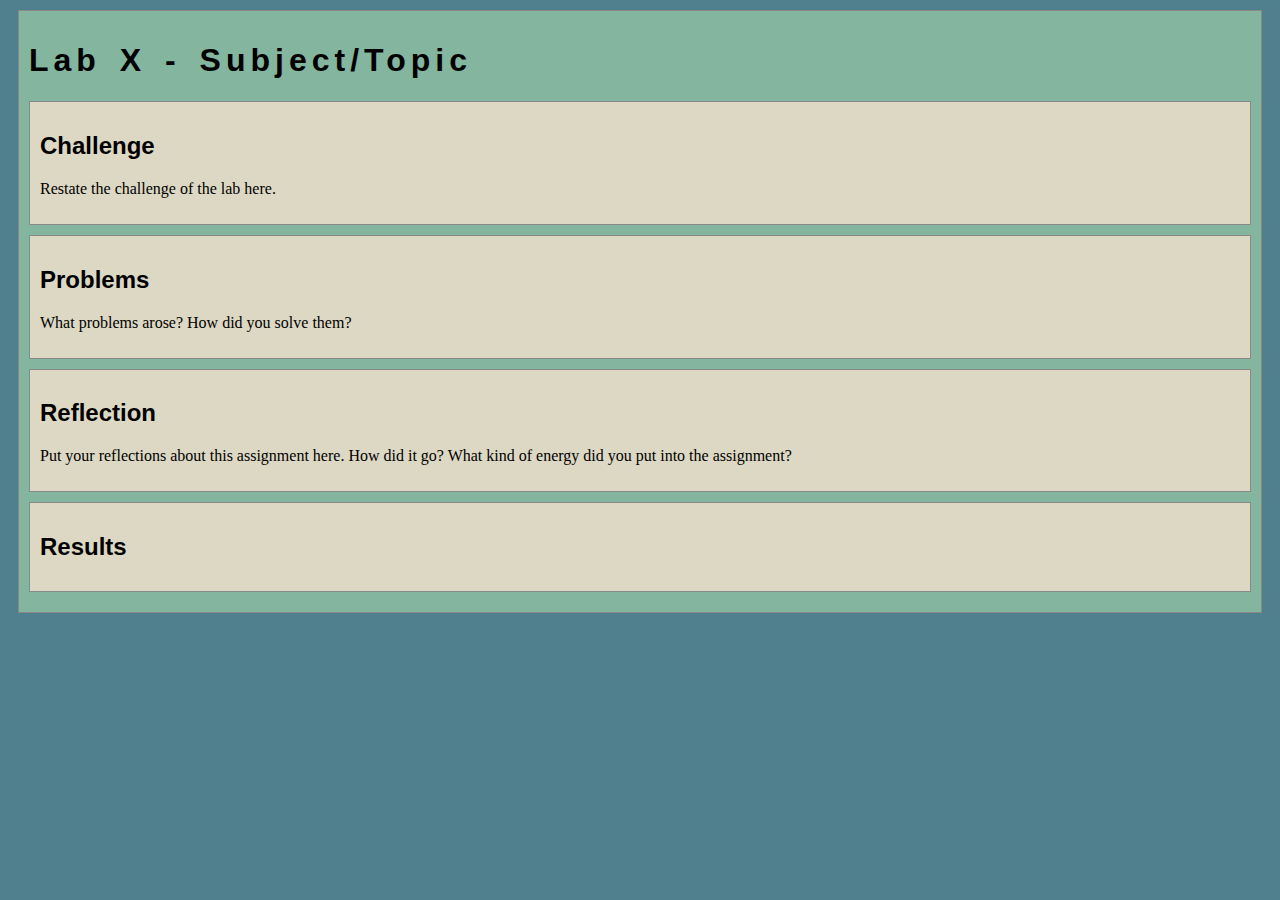
==== lab2/index.html @ bd98193b "Initial commit" ====
<!DOCTYPE html>
<html>
<head>
	<!-- This title is used for tabs and bookmarks -->
	<title>Lab X - Subject/Topic</title>

	<!-- Use UTF character set, a good idea with any webpage -->
  	<meta charset="UTF-8" />
	<!-- Set viewport so page remains consistently scaled w narrow devices -->
  	<meta name="viewport" content="width=device-width, initial-scale=1.0" />
	
	<!-- Include a sitewide CSS file for consistent styling across the site -->
	<link rel="stylesheet" type="text/css" href="../css/site.css">
	<!-- Lab-specifc CSS file for any special styling of this particular page -->
	<link rel="stylesheet" type="text/css" href="css/lab.css">
	
	<!-- load jQuery library to make javascript easier (must be above our lab js)-->
	<script src="https://code.jquery.com/jquery-3.6.4.min.js"></script>
	<!-- Link to javascript file - DEFER waits until all elements are rendered -->
	<script type="text/javascript" src="./js/lab.js" DEFER></script>
</head>
<body>
	<!-- Style this page by changing the CSS in ../css/site.css or css/lab.css -->
	<main id="content">
		<section>
			<h1>Lab X - Subject/Topic</h1>
			<div class="minor-section">
					<h2>Challenge</h2>
					<p>Restate the challenge of the lab here.</p>
			</div>

			<div class="minor-section">
					<h2>Problems</h2>
					<p>What problems arose? How did you solve them? </p>
			</div>

			<div class="minor-section">
					<h2>Reflection</h2>
					<p>Put your reflections about this assignment here. How did it go? What kind of energy did you put into the assignment? </p>
			</div>

			<div class="minor-section">
					<h2>Results</h2>
					<div id="output"></div>
			</div>
		</section>
		<nav id="links">
			<!-- Put links to other pages (including the homepage) here. -->
		</nav>
	</main>
</body>
</html>
---- css/site.css ----
/* we can use a single css file to style all the files in our wwebsite */

/* you can pick your own background colors, text colors, and fonts */

/* we can select an html element tag, in this case "body" will apply to the whole document */
body {
  background-color: #50808E;
}

/* we can have rules apply to multiple elements at the same time with commas */
h1,h2,h3 {
  font-family: sans-serif;
}

/* and we can have rules that overlap other rules, both take effect */
h1 {
  letter-spacing: 5px;
  word-spacing: 5px;
  font-size: 200%;
}

/* the hashtag in a CSS selector selects an element by id, e.g., id="content" */
#content {
  margin: 10px;
  padding: 10px;
  border: solid 1px #888;
  background-color: #84B59F;
}

/* the period in a CSS selector selects an element by class, e.g., class="minor-section" */
.minor-section {
  padding: 10px;
  margin-bottom: 10px;
  border: solid 1px #888;
  background-color: #A3C9A8;
}
---- lab2/css/lab.css ----
/* Here we can set styles for this lab page that we don't want to effect others pages */

/* the period in a CSS selector selects an element by class, e.g., class="minor-section" */
.minor-section {
    padding: 10px;
    margin-bottom: 10px;
    border: solid 1px #888;
    background-color: #DDD8C4;
  }
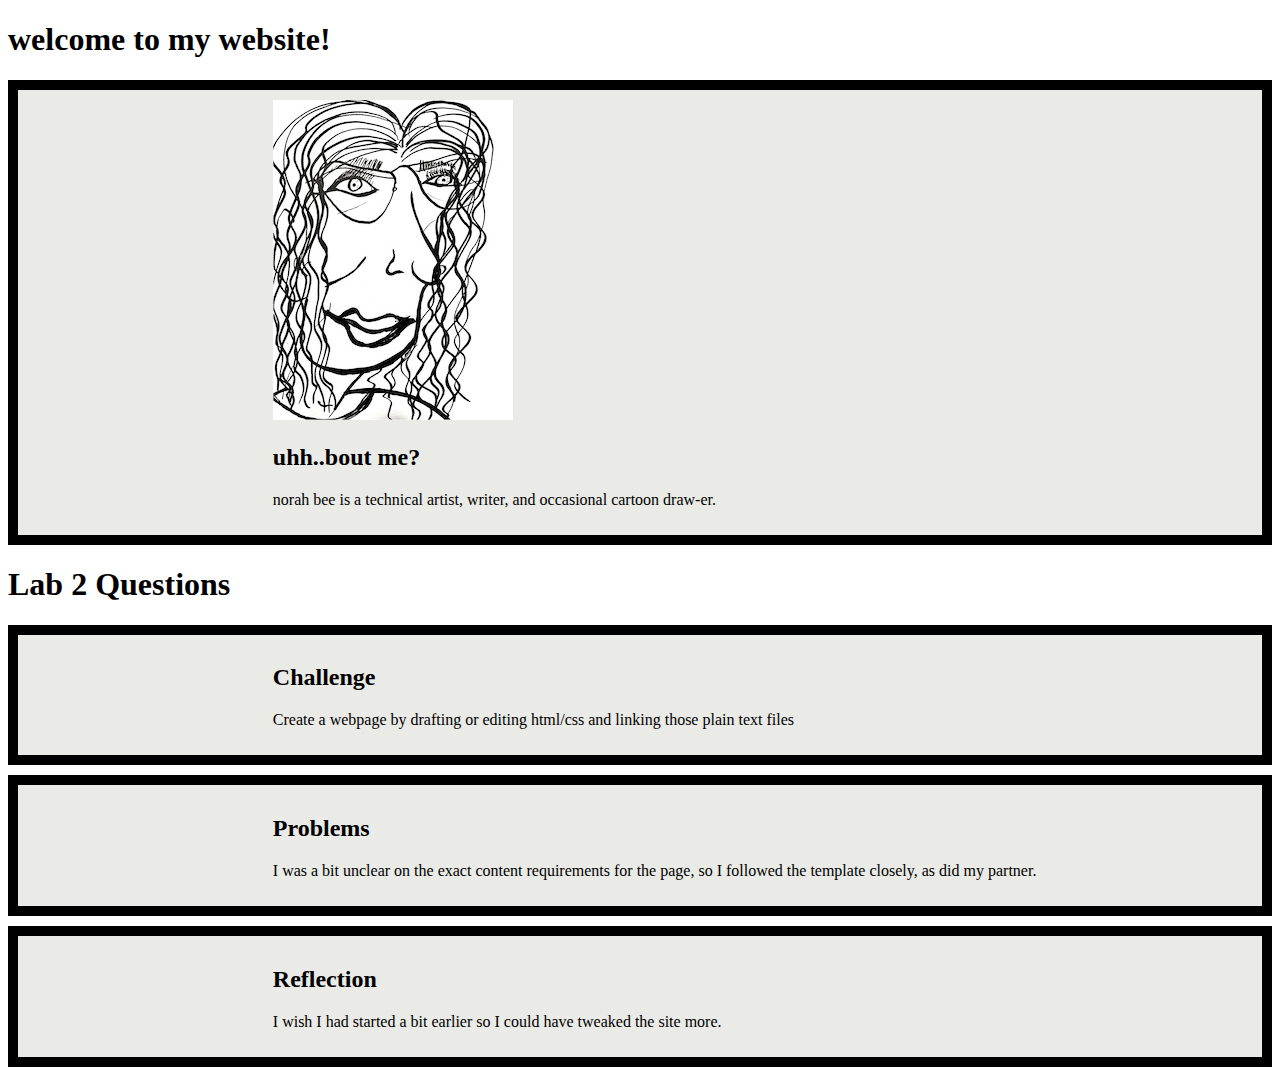
==== commit ad3048ef: "Lab 2 take 1 upload" ====
--- a/lab2/index.html
+++ b/lab2/index.html
@@ -1,52 +1,44 @@
-<!DOCTYPE html>
+<!DOCTYPE html> 
 <html>
-<head>
-	<!-- This title is used for tabs and bookmarks -->
-	<title>Lab X - Subject/Topic</title>
+    <head> 
+        <title> WWW Dot Norah Bee Dot Website </title>
+        
+        <meta charset="UTF-8"/>
+        <link rel="stylesheet" type="text/css" href="css/lab.css"> 
+    
+   <!-- <link rel="stylesheet" type="text/css" href=ART101/lab2/css/site.css"?>-->
+    
+</head>
 
-	<!-- Use UTF character set, a good idea with any webpage -->
-  	<meta charset="UTF-8" />
-	<!-- Set viewport so page remains consistently scaled w narrow devices -->
-  	<meta name="viewport" content="width=device-width, initial-scale=1.0" />
-	
-	<!-- Include a sitewide CSS file for consistent styling across the site -->
-	<link rel="stylesheet" type="text/css" href="../css/site.css">
-	<!-- Lab-specifc CSS file for any special styling of this particular page -->
-	<link rel="stylesheet" type="text/css" href="css/lab.css">
-	
-	<!-- load jQuery library to make javascript easier (must be above our lab js)-->
-	<script src="https://code.jquery.com/jquery-3.6.4.min.js"></script>
-	<!-- Link to javascript file - DEFER waits until all elements are rendered -->
-	<script type="text/javascript" src="./js/lab.js" DEFER></script>
-</head>
 <body>
-	<!-- Style this page by changing the CSS in ../css/site.css or css/lab.css -->
-	<main id="content">
-		<section>
-			<h1>Lab X - Subject/Topic</h1>
+    <main id="content">
+        <section>
+            <h1> welcome to my website! </h1>
+            <div class="minor-section">
+                <img  class="profile-img" src="img/profile.jpeg">
+                    <h2> uhh..bout me?</h2>
+                    <p> norah bee is a technical artist, writer, and occasional cartoon draw-er.</p>
+            </div>
+        </section>
+        <section>
+			<h1>Lab 2 Questions</h1>
 			<div class="minor-section">
 					<h2>Challenge</h2>
-					<p>Restate the challenge of the lab here.</p>
+					<p>Create a webpage by drafting or editing html/css and linking those plain text files</p>
 			</div>
 
 			<div class="minor-section">
 					<h2>Problems</h2>
-					<p>What problems arose? How did you solve them? </p>
+					<p> I was a bit unclear on the exact content requirements for the page, so I followed the template closely, as did my partner.</p>
 			</div>
 
 			<div class="minor-section">
 					<h2>Reflection</h2>
-					<p>Put your reflections about this assignment here. How did it go? What kind of energy did you put into the assignment? </p>
-			</div>
-
-			<div class="minor-section">
-					<h2>Results</h2>
-					<div id="output"></div>
+					<p>I wish I had started a bit earlier so I could have tweaked the site more. </p>
 			</div>
 		</section>
-		<nav id="links">
-			<!-- Put links to other pages (including the homepage) here. -->
-		</nav>
-	</main>
+    </main>
 </body>
+
+            
 </html>
--- a/lab2/css/lab.css
+++ b/lab2/css/lab.css
@@ -1,9 +1,11 @@
-/* Here we can set styles for this lab page that we don't want to effect others pages */
-
-/* the period in a CSS selector selects an element by class, e.g., class="minor-section" */
 .minor-section {
     padding: 10px;
     margin-bottom: 10px;
-    border: solid 1px #888;
-    background-color: #DDD8C4;
-  }+    border: solid 10px #000;
+    background-color: #eaeae7;
+    text-indent:20% ;
+  }
+
+ .profile-img{
+  border: #888;
+ }